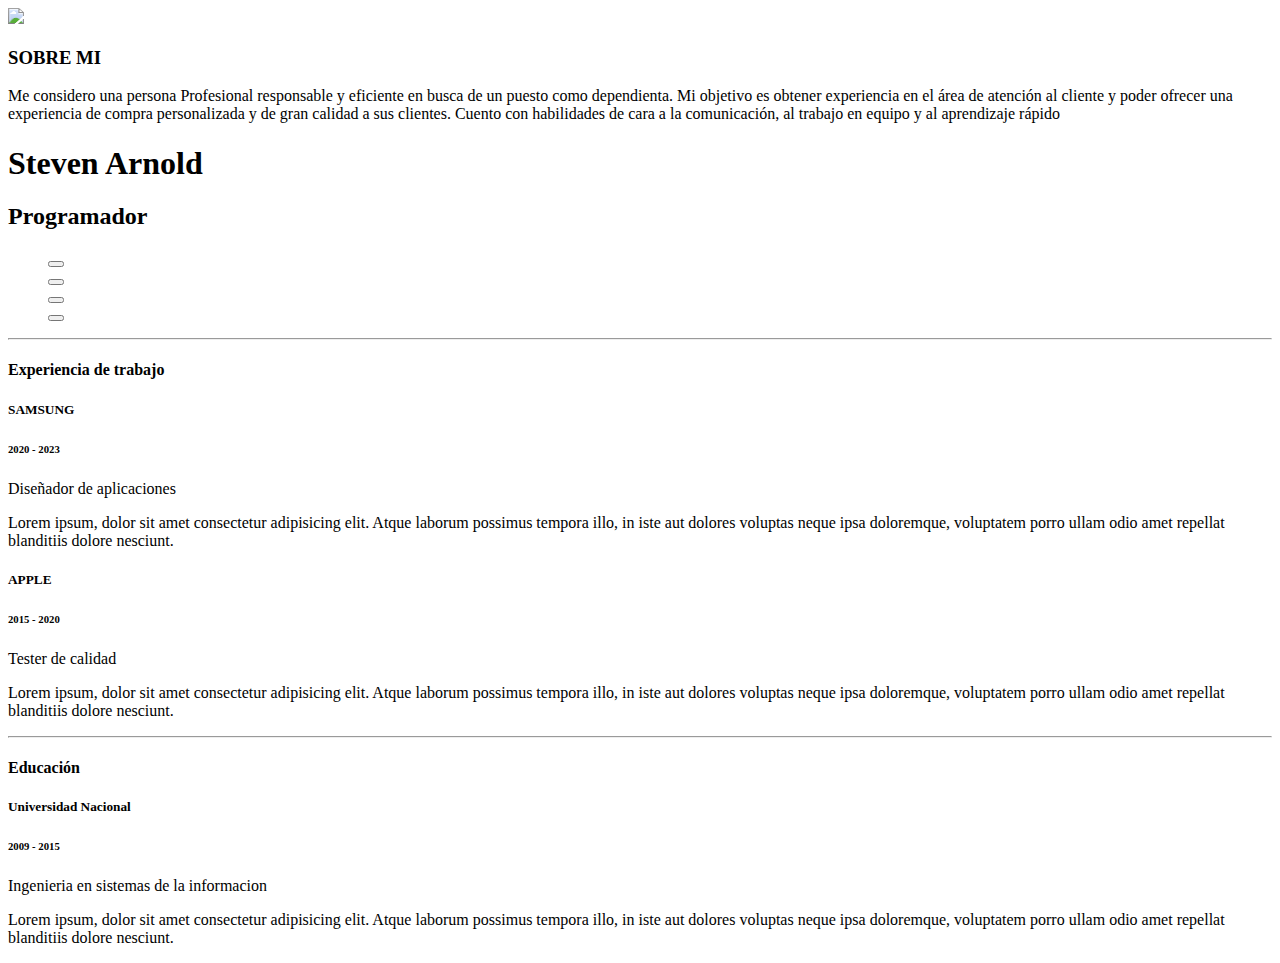
==== index.html @ 0e49bb5e "Add files via upload" ====
<!DOCTYPE html>
<html lang="en">
<head>
    <meta charset="UTF-8">
    <meta http-equiv="X-UA-Compatible" content="IE=edge">
    <meta name="viewport" content="width=device-width, initial-scale=1.0">
    <title>Curriculum vitae</title>
    <script src="https://kit.fontawesome.com/0e98f7ad1d.js" crossorigin="anonymous"></script></head>
    <link href="https://cdn.jsdelivr.net/npm/bootstrap@5.3.0-alpha1/dist/css/bootstrap.min.css" rel="stylesheet" integrity="sha384-GLhlTQ8iRABdZLl6O3oVMWSktQOp6b7In1Zl3/Jr59b6EGGoI1aFkw7cmDA6j6gD" crossorigin="anonymous">
    <script src="https://cdn.jsdelivr.net/npm/bootstrap@5.3.0-alpha1/dist/js/bootstrap.bundle.min.js" integrity="sha384-w76AqPfDkMBDXo30jS1Sgez6pr3x5MlQ1ZAGC+nuZB+EYdgRZgiwxhTBTkF7CXvN" crossorigin="anonymous"></script>
    <link rel="stylesheet" href="../css/style.css">
<body>
    <header>
        <div class="imagen">
            <img src="../img/img.jpg" class="imagenRedonda">
        </div>
        <div class="texto">
            <h3>SOBRE MI</h3>
            <div class="parrafo">
                <p>Me considero una persona Profesional responsable y eficiente en busca de un puesto como dependienta. Mi objetivo es obtener experiencia en el área de atención al cliente y poder ofrecer una experiencia de compra personalizada y de gran calidad a sus clientes. Cuento con habilidades de cara a la comunicación, al trabajo en equipo y al aprendizaje rápido</p>
            </div>
        </div>
        
    </header>
    <div class="secciones">
        <section>
            <div class="title">
                <h1 >Steven Arnold</h1>
                <h2>Programador</h2>
            </div>
            <nav class="menu">
                <ul>
                    <div class="list">
                        <div><button class="fa-solid fa-location-dot" id="ubicacion"></button><div id="mostrarUb"></div></div>
                        <div><button class="fa-solid fa-phone" id="telefono"></button> <div id="mostrarTel"></div> </div>
                        <div><button class="fa-solid fa-envelope" id="mail"></button> <div id="mostrarMail"></div> </div>
                        <div><button class="fa-solid fa-briefcase" id="trabajo"></button> <div id="mostrarTrab"></div> </div>  
                    </div>
                    
                </ul>
            </nav>
        </section>
        <div class="dividir1">
           <hr> 
        </div>
        <aside>
            <div class="jobs">
               <h4 id="prueba">Experiencia de trabajo</h4> 
               <div class="job">
                    <div class="name">
                        <h5>SAMSUNG</h5>
                        <h6>2020 - 2023</h6>
                    </div>
                    <div class="descripcion">
                        <h7>Diseñador de aplicaciones</h7>
                        <p>
                        Lorem ipsum, dolor sit amet consectetur adipisicing elit. Atque laborum possimus tempora illo, in iste aut dolores voluptas neque ipsa doloremque, voluptatem porro ullam odio amet repellat blanditiis dolore nesciunt.
                        </p>
                    </div>
               </div>
               <div class="job">
                <div class="name">
                    <h5>APPLE</h5>
                    <h6>2015 - 2020</h6>
                </div>
                <div class="descripcion">
                    <h7>Tester de calidad</h7>
                    <p>
                        Lorem ipsum, dolor sit amet consectetur adipisicing elit. Atque laborum possimus tempora illo, in iste aut dolores voluptas neque ipsa doloremque, voluptatem porro ullam odio amet repellat blanditiis dolore nesciunt.
                    </p>
                </div>
           </div>
            </div>
            <div class="dividir2">
                <hr> 
            </div>
            <div class="education">
                <h4>Educación</h4> 
                <div class="escuela">
                    <div class="name">
                        <h5>Universidad Nacional</h5>
                        <h6>2009 - 2015</h6>
                    </div>
                    <div class="descripcion">
                        <h7>Ingenieria en sistemas de la informacion</h7>
                        <p>
                            Lorem ipsum, dolor sit amet consectetur adipisicing elit. Atque laborum possimus tempora illo, in iste aut dolores voluptas neque ipsa doloremque, voluptatem porro ullam odio amet repellat blanditiis dolore nesciunt.
                        </p>
                    </div>
                </div>
            </div>      
        </aside>
    </div>
    <script src="../js/script.js" defer></script>

</body>
</html>
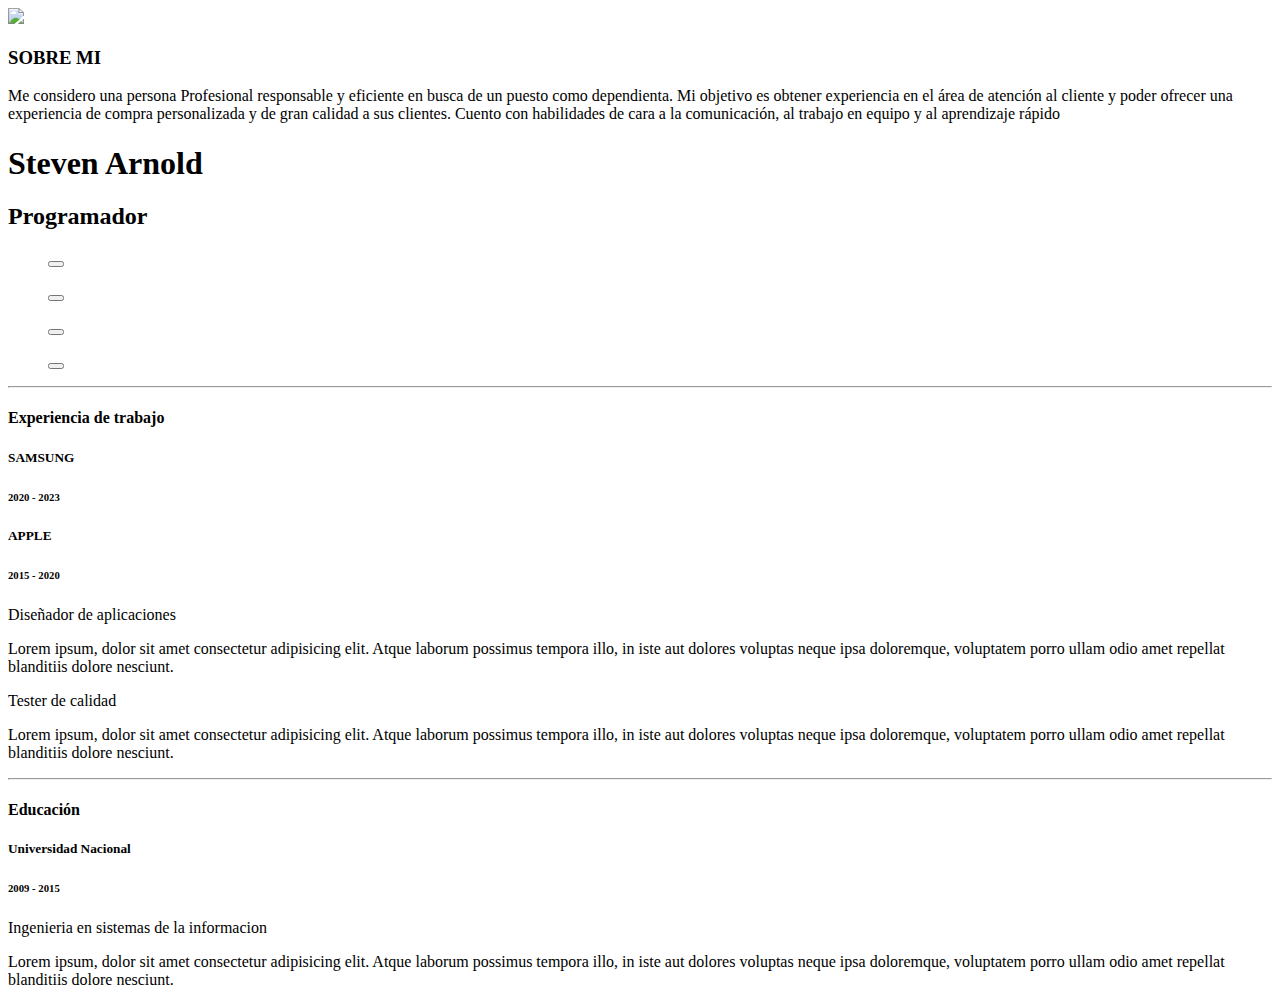
==== commit 16f08c56: "Update index.html" ====
--- a/index.html
+++ b/index.html
@@ -8,11 +8,11 @@
     <script src="https://kit.fontawesome.com/0e98f7ad1d.js" crossorigin="anonymous"></script></head>
     <link href="https://cdn.jsdelivr.net/npm/bootstrap@5.3.0-alpha1/dist/css/bootstrap.min.css" rel="stylesheet" integrity="sha384-GLhlTQ8iRABdZLl6O3oVMWSktQOp6b7In1Zl3/Jr59b6EGGoI1aFkw7cmDA6j6gD" crossorigin="anonymous">
     <script src="https://cdn.jsdelivr.net/npm/bootstrap@5.3.0-alpha1/dist/js/bootstrap.bundle.min.js" integrity="sha384-w76AqPfDkMBDXo30jS1Sgez6pr3x5MlQ1ZAGC+nuZB+EYdgRZgiwxhTBTkF7CXvN" crossorigin="anonymous"></script>
-    <link rel="stylesheet" href="../css/style.css">
+    <link rel="stylesheet" href="css/style.css">
 <body>
     <header>
         <div class="imagen">
-            <img src="../img/img.jpg" class="imagenRedonda">
+            <img src="img/img.jpg" class="imagenRedonda">
         </div>
         <div class="texto">
             <h3>SOBRE MI</h3>
@@ -31,10 +31,10 @@
             <nav class="menu">
                 <ul>
                     <div class="list">
-                        <div><button class="fa-solid fa-location-dot" id="ubicacion"></button><div id="mostrarUb"></div></div>
-                        <div><button class="fa-solid fa-phone" id="telefono"></button> <div id="mostrarTel"></div> </div>
-                        <div><button class="fa-solid fa-envelope" id="mail"></button> <div id="mostrarMail"></div> </div>
-                        <div><button class="fa-solid fa-briefcase" id="trabajo"></button> <div id="mostrarTrab"></div> </div>  
+                        <div><div class="contenedor"><button class="fa-solid fa-location-dot" id="ubicacion"></button></div><p id="mostrarUb"></p></div>
+                        <div><div class="contenedor"><button class="fa-solid fa-phone" id="telefono"></button></div> <p id="mostrarTel"></p> </div>
+                        <div><div class="contenedor"><button class="fa-solid fa-envelope" id="mail"></button></div> <p id="mostrarMail"></p> </div>
+                        <div><div class="contenedor"><button class="fa-solid fa-briefcase" id="trabajo"></button></div> <p id="mostrarTrab"></p> </div>  
                     </div>
                     
                 </ul>
@@ -48,28 +48,27 @@
                <h4 id="prueba">Experiencia de trabajo</h4> 
                <div class="job">
                     <div class="name">
-                        <h5>SAMSUNG</h5>
-                        <h6>2020 - 2023</h6>
+                        <div>
+                            <h5>SAMSUNG</h5>
+                            <h6>2020 - 2023</h6>
+                        </div>
+                        <div class="name2">
+                            <h5>APPLE</h5>
+                            <h6>2015 - 2020</h6>
+                        </div>
                     </div>
                     <div class="descripcion">
                         <h7>Diseñador de aplicaciones</h7>
                         <p>
                         Lorem ipsum, dolor sit amet consectetur adipisicing elit. Atque laborum possimus tempora illo, in iste aut dolores voluptas neque ipsa doloremque, voluptatem porro ullam odio amet repellat blanditiis dolore nesciunt.
                         </p>
+
+                        <h7>Tester de calidad</h7>
+                        <p>
+                            Lorem ipsum, dolor sit amet consectetur adipisicing elit. Atque laborum possimus tempora illo, in iste aut dolores voluptas neque ipsa doloremque, voluptatem porro ullam odio amet repellat blanditiis dolore nesciunt.
+                        </p>
                     </div>
-               </div>
-               <div class="job">
-                <div class="name">
-                    <h5>APPLE</h5>
-                    <h6>2015 - 2020</h6>
                 </div>
-                <div class="descripcion">
-                    <h7>Tester de calidad</h7>
-                    <p>
-                        Lorem ipsum, dolor sit amet consectetur adipisicing elit. Atque laborum possimus tempora illo, in iste aut dolores voluptas neque ipsa doloremque, voluptatem porro ullam odio amet repellat blanditiis dolore nesciunt.
-                    </p>
-                </div>
-           </div>
             </div>
             <div class="dividir2">
                 <hr> 
@@ -91,7 +90,7 @@
             </div>      
         </aside>
     </div>
-    <script src="../js/script.js" defer></script>
+    <script src="js/script.js" defer></script>
 
 </body>
-</html>+</html>
